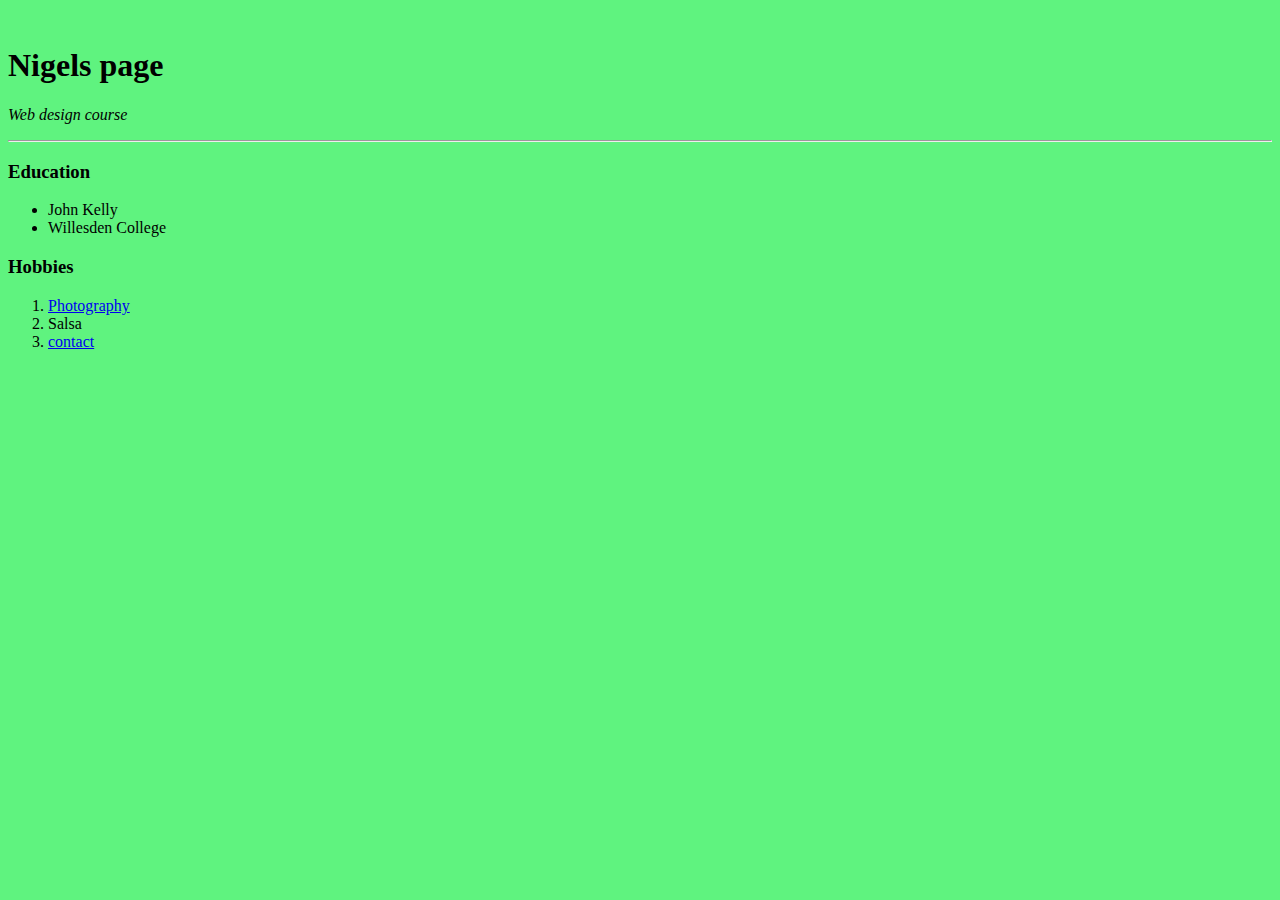
==== index.html @ 1b83ec4d "Update index.html" ====
<!DOCTYPE html>
<html></html>
    <head></head>
        <meta charset="utf-8">
        <title>Nigel's personal site</title>
    </head>
    <body style="background-color: rgb(95, 243, 127);">
        <img src="https://scontent.flhr4-3.fna.fbcdn.net/v/t39.30808-6/246018846_10159298294065499_4524985524338091681_n.jpg?_nc_cat=104&ccb=1-7&_nc_sid=09cbfe&_nc_ohc=_RwAtnGfR2gAX9KxgyK&_nc_ht=scontent.flhr4-3.fna&oh=00_AfBQ7mGENX-s7SRW5OtcraIPKqzcbXJub7bPucYuA4NwIw&oe=63E16365" alt="">
        <h1> Nigels page</h1>
        <p><em>Web design course </em></p>
        <hr>
        <h3>Education</h3>
        <ul>
            <li>John Kelly</li>
            <li>Willesden College</li>
        </ul>
        <h3>Hobbies</h3>
        <ol>
        <li><a href="/photography.html">Photography</a>
        <li>Salsa</li>
        <li><a href="/Contact.html"> contact</a>
        </ol>



    </body>
</html>
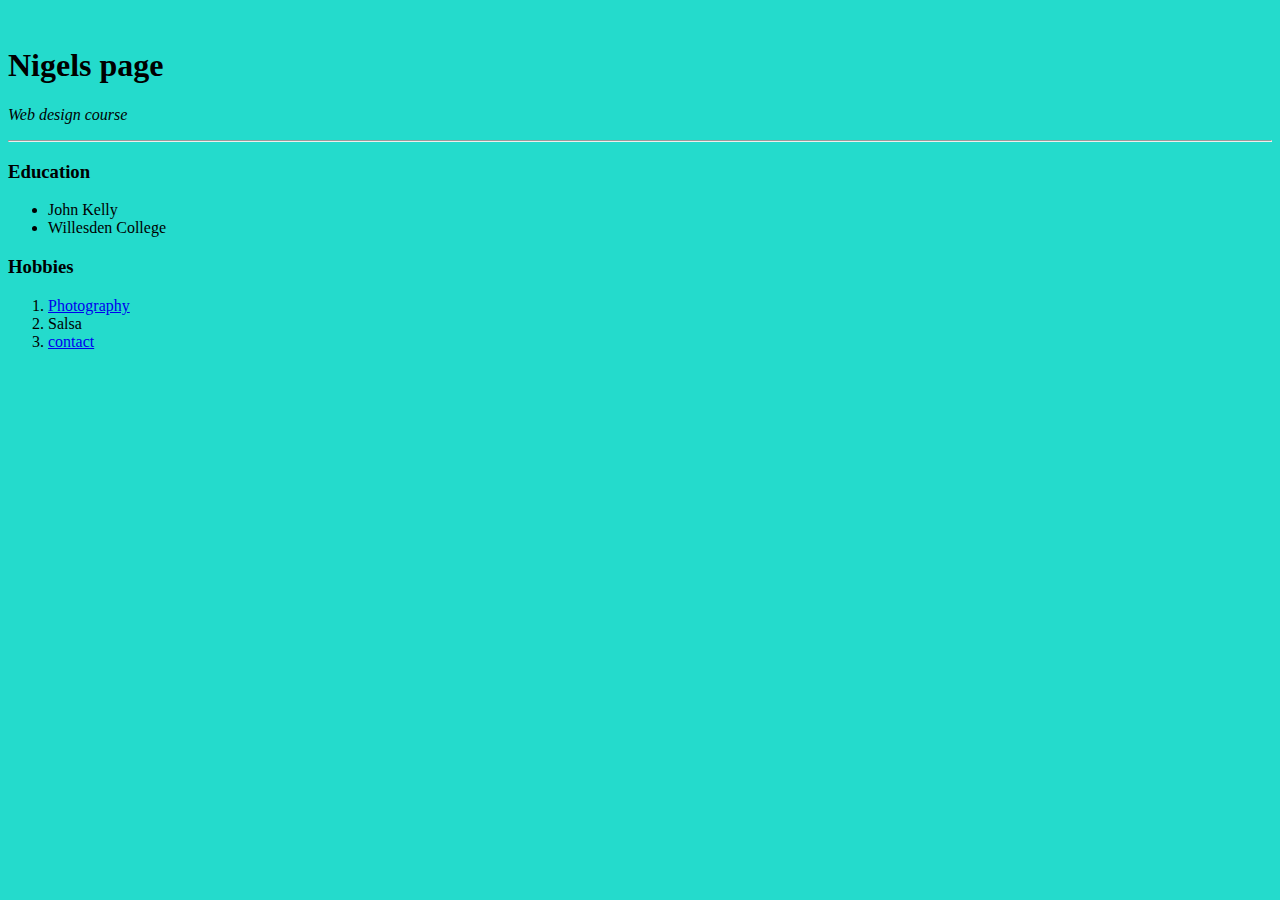
==== commit eb768a88: "Update index.html" ====
--- a/index.html
+++ b/index.html
@@ -4,7 +4,7 @@
         <meta charset="utf-8">
         <title>Nigel's personal site</title>
     </head>
-    <body style="background-color: rgb(95, 243, 127);">
+    <body style="background-color: rgb(36, 219, 204);">
         <img src="https://scontent.flhr4-3.fna.fbcdn.net/v/t39.30808-6/246018846_10159298294065499_4524985524338091681_n.jpg?_nc_cat=104&ccb=1-7&_nc_sid=09cbfe&_nc_ohc=_RwAtnGfR2gAX9KxgyK&_nc_ht=scontent.flhr4-3.fna&oh=00_AfBQ7mGENX-s7SRW5OtcraIPKqzcbXJub7bPucYuA4NwIw&oe=63E16365" alt="">
         <h1> Nigels page</h1>
         <p><em>Web design course </em></p>
@@ -16,9 +16,9 @@
         </ul>
         <h3>Hobbies</h3>
         <ol>
-        <li><a href="/photography.html">Photography</a>
+        <li><a href="/cvtest/photography.html">Photography</a>
         <li>Salsa</li>
-        <li><a href="/Contact.html"> contact</a>
+        <li><a href="/cvtest/Contact.html"> contact</a>
         </ol>
 
 
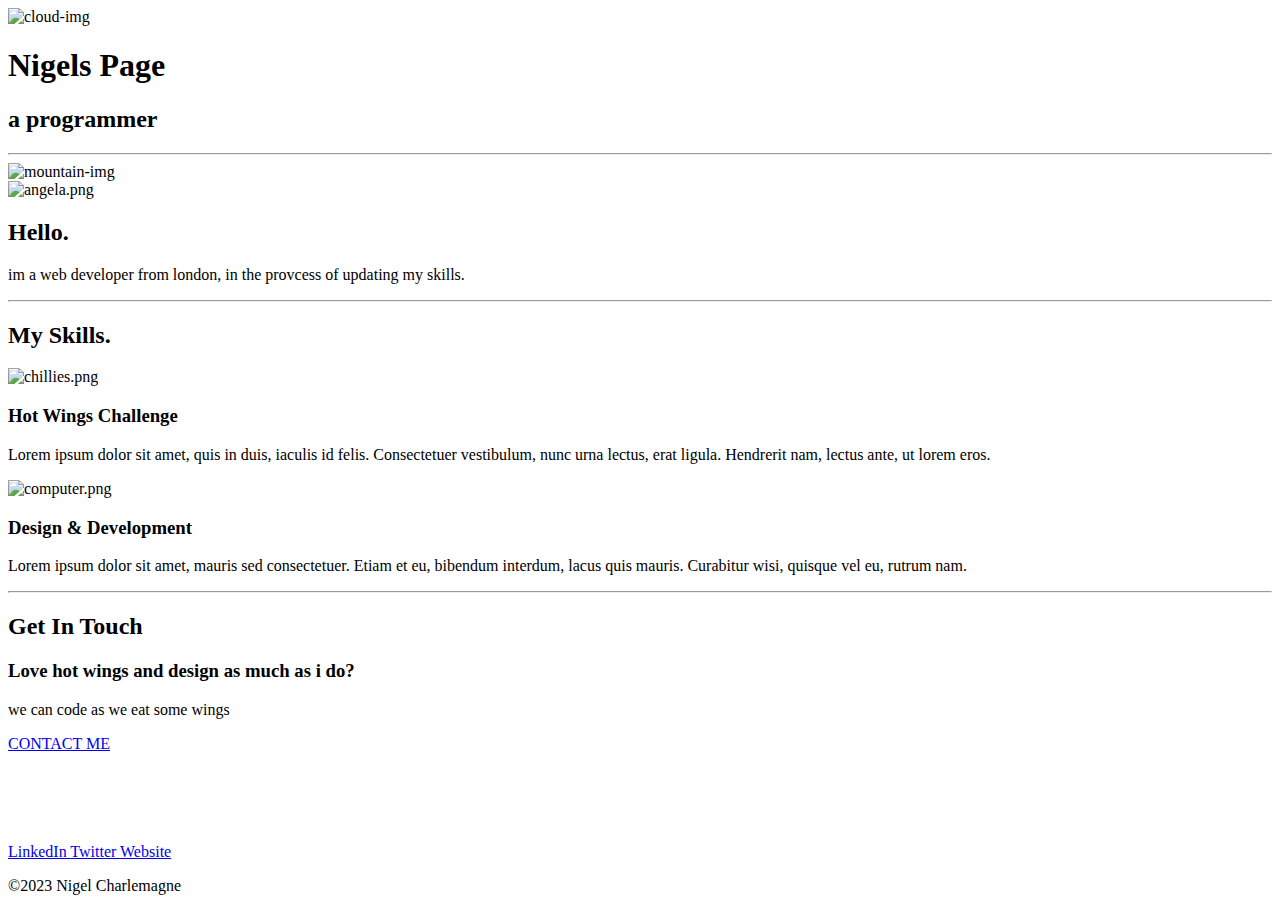
==== commit 5531a251: "Add files via upload" ====
--- a/index.html
+++ b/index.html
@@ -1,27 +1,68 @@
 <!DOCTYPE html>
-<html></html>
-    <head></head>
-        <meta charset="utf-8">
-        <title>Nigel's personal site</title>
-    </head>
-    <body style="background-color: rgb(36, 219, 204);">
-        <img src="https://scontent.flhr4-3.fna.fbcdn.net/v/t39.30808-6/246018846_10159298294065499_4524985524338091681_n.jpg?_nc_cat=104&ccb=1-7&_nc_sid=09cbfe&_nc_ohc=_RwAtnGfR2gAX9KxgyK&_nc_ht=scontent.flhr4-3.fna&oh=00_AfBQ7mGENX-s7SRW5OtcraIPKqzcbXJub7bPucYuA4NwIw&oe=63E16365" alt="">
-        <h1> Nigels page</h1>
-        <p><em>Web design course </em></p>
-        <hr>
-        <h3>Education</h3>
-        <ul>
-            <li>John Kelly</li>
-            <li>Willesden College</li>
-        </ul>
-        <h3>Hobbies</h3>
-        <ol>
-        <li><a href="/cvtest/photography.html">Photography</a>
-        <li>Salsa</li>
-        <li><a href="/cvtest/Contact.html"> contact</a>
-        </ol>
+<html lang="en">
+<head>
+    <meta charset="UTF-8">
+    <meta http-equiv="X-UA-Compatible" content="IE=edge">
+    <meta name="viewport" content="width=device-width, initial-scale=1.0">
+    <title>Nigel</title>
+    <link rel="stylesheet" href="css/styles.css">
+    <link rel="icon" href="favicon.ico">
+    <link rel="preconnect" href="https://fonts.googleapis.com">
+<link rel="preconnect" href="https://fonts.gstatic.com" crossorigin>
+<link href="https://fonts.googleapis.com/css2?family=Merriweather&family=Montserrat:ital,wght@1,100&family=Sacramento&display=swap" rel="stylesheet">
+</head>
+<body>
+    
+<div class="top-container" >
+    <img src="images/cloud.png" alt="cloud-img">
+    
+    <h1> Nigels Page</h1> 
+    <h2>a <span class="pro">pro</span>grammer</h2>
+    <hr>
+    <img src="images/mountain.png" alt="mountain-img">
+</div>  
 
+<div class="middle-container">
+    <div class="profile"></div>
+      <img src="images/angela.png" alt="angela.png">
+      <h2>Hello.</h2>
+      <p class="intro">im a web developer from london, in the provcess of updating my skills.</p>
+    </div>
+    <hr>
+    <div class="skills">
+      <h2>My Skills.</h2>
+      <div class="skill-row">
+        <img class="code" src="images/chillies.png" alt="chillies.png">
+        <h3>Hot Wings Challenge</h3>
+        <p class="code-skill-descrioption">Lorem ipsum dolor sit amet, quis in duis, iaculis id felis. Consectetuer vestibulum, nunc urna lectus, erat ligula. Hendrerit nam, lectus ante, ut lorem eros.</p>
+      </div>
+      <div class="skill-row">
+        <img class="chillie" src="images/computer.png" alt="computer.png">
+        <h3>Design & Development</h3>
+        <p class="code-skill-descrioption2">Lorem ipsum dolor sit amet, mauris sed consectetuer. Etiam et eu, bibendum interdum, lacus quis mauris. Curabitur wisi, quisque vel eu, rutrum nam.</p>
+      </div>
+    </div>
+    <hr>
+    <div class="contact-me">
+      <h2>Get In Touch</h2>
+      <h3>Love hot wings and design as much as i do?</h3>
+      <p>we can code as we eat some  wings</p>
+      <a class="btn" href="mailto:name@email.com">CONTACT ME</a> <br><br><br><br>
 
+    </div>
+  </div>
+  
+  
+  <div class="bottom-container"> <br><br>
+    <a class="footer-link" href="https://www.linkedin.com/">LinkedIn </a>
+    
+    <a class="footer-link" href="https://twitter.com/">Twitter </a>
+    
+    <a class="footer-link" href="https://www.appbrewery.co/">Website </a>
 
-    </body>
-</html>
+    <p class="footer">©2023 Nigel Charlemagne</p>
+  </div>
+  
+   
+</body>
+</html>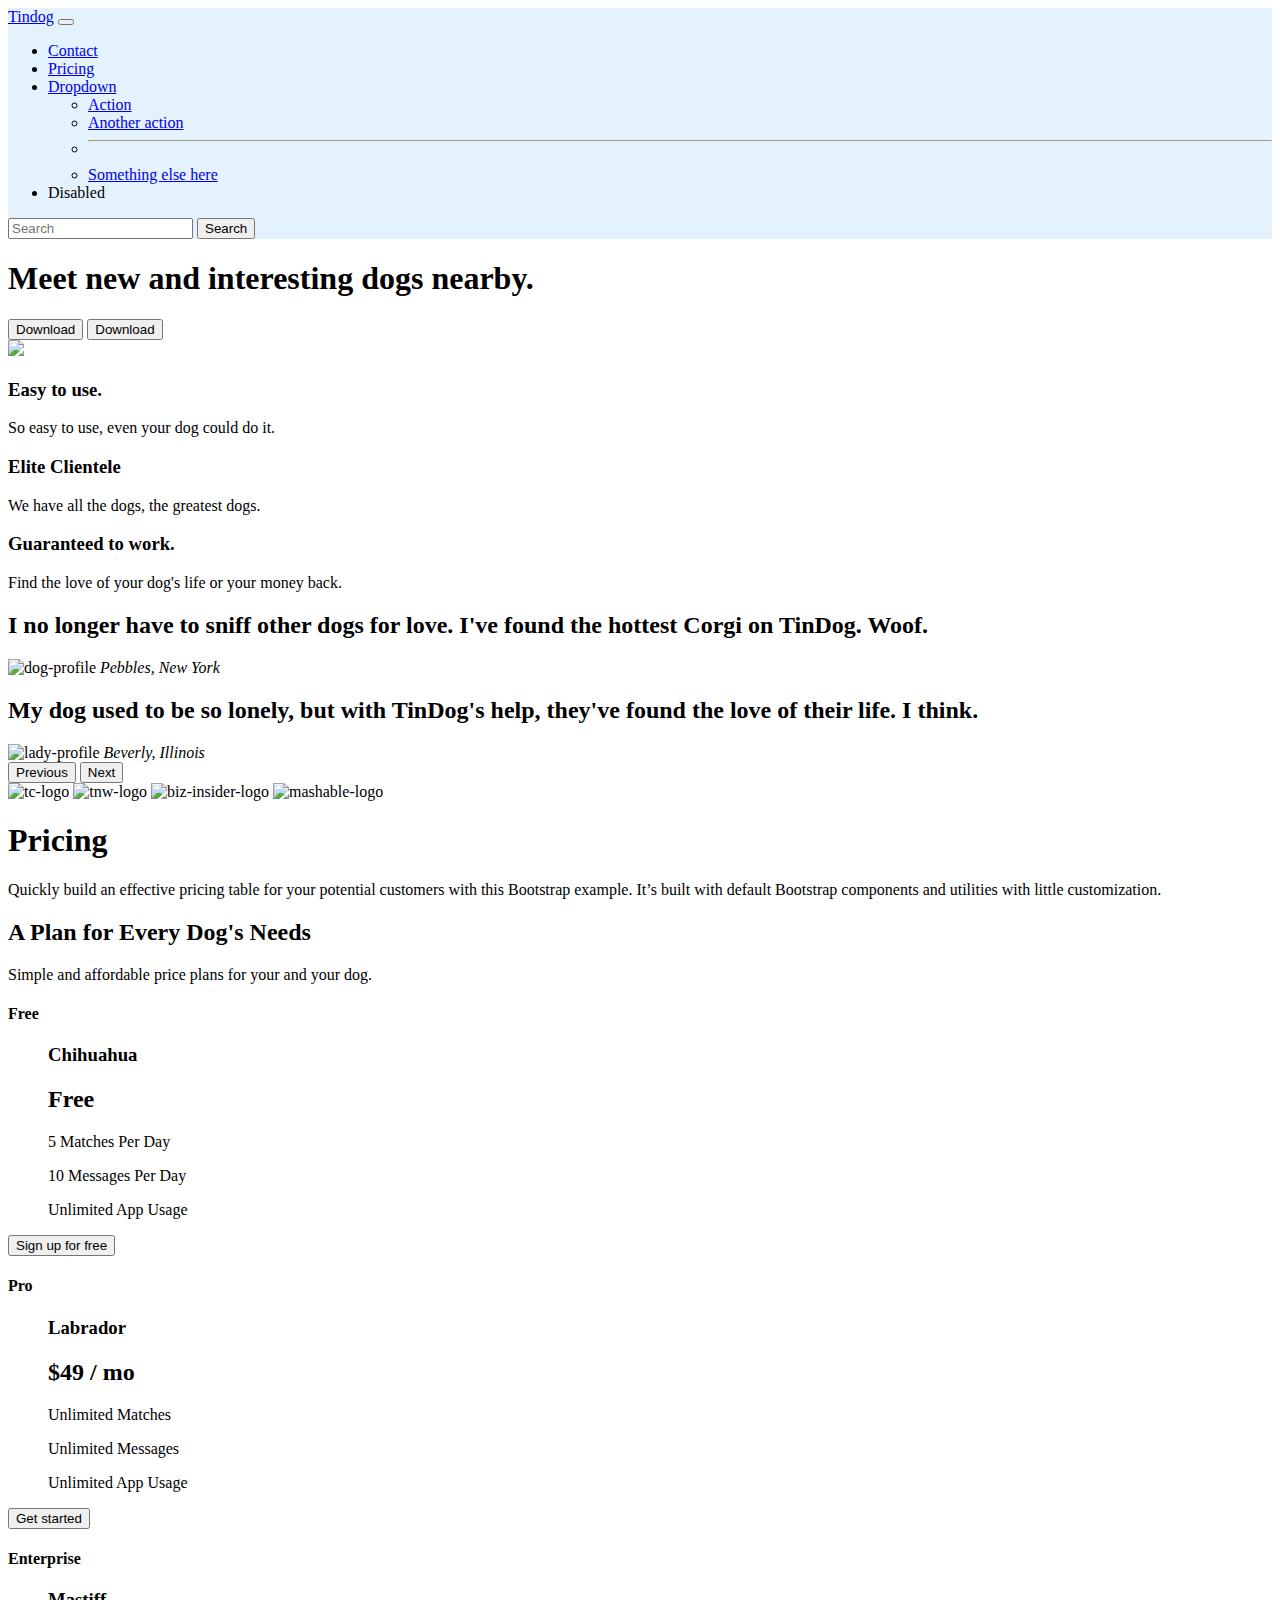
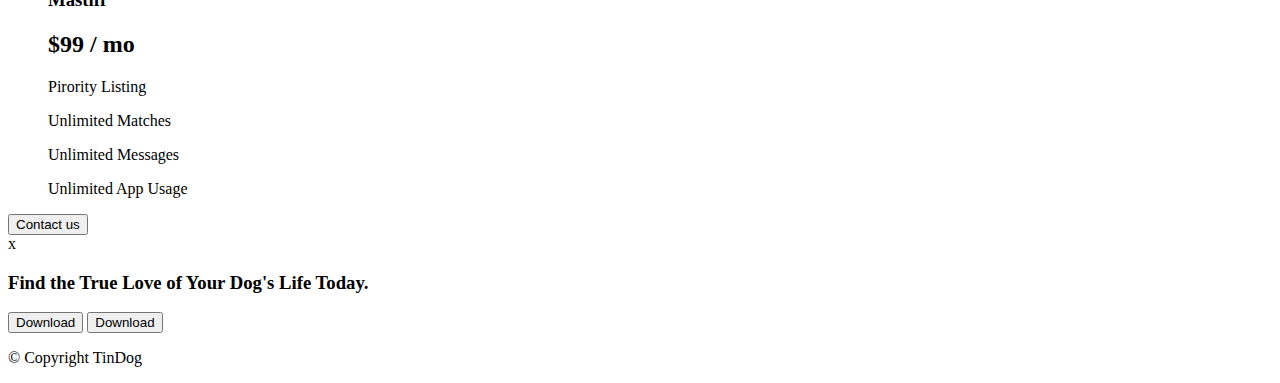
==== commit 151fc83c: "Add files via upload" ====
--- a/index.html
+++ b/index.html
@@ -1,68 +1,264 @@
-<!DOCTYPE html>
-<html lang="en">
-<head>
-    <meta charset="UTF-8">
-    <meta http-equiv="X-UA-Compatible" content="IE=edge">
-    <meta name="viewport" content="width=device-width, initial-scale=1.0">
-    <title>Nigel</title>
-    <link rel="stylesheet" href="css/styles.css">
-    <link rel="icon" href="favicon.ico">
-    <link rel="preconnect" href="https://fonts.googleapis.com">
-<link rel="preconnect" href="https://fonts.gstatic.com" crossorigin>
-<link href="https://fonts.googleapis.com/css2?family=Merriweather&family=Montserrat:ital,wght@1,100&family=Sacramento&display=swap" rel="stylesheet">
-</head>
-<body>
-    
-<div class="top-container" >
-    <img src="images/cloud.png" alt="cloud-img">
-    
-    <h1> Nigels Page</h1> 
-    <h2>a <span class="pro">pro</span>grammer</h2>
-    <hr>
-    <img src="images/mountain.png" alt="mountain-img">
-</div>  
-
-<div class="middle-container">
-    <div class="profile"></div>
-      <img src="images/angela.png" alt="angela.png">
-      <h2>Hello.</h2>
-      <p class="intro">im a web developer from london, in the provcess of updating my skills.</p>
-    </div>
-    <hr>
-    <div class="skills">
-      <h2>My Skills.</h2>
-      <div class="skill-row">
-        <img class="code" src="images/chillies.png" alt="chillies.png">
-        <h3>Hot Wings Challenge</h3>
-        <p class="code-skill-descrioption">Lorem ipsum dolor sit amet, quis in duis, iaculis id felis. Consectetuer vestibulum, nunc urna lectus, erat ligula. Hendrerit nam, lectus ante, ut lorem eros.</p>
-      </div>
-      <div class="skill-row">
-        <img class="chillie" src="images/computer.png" alt="computer.png">
-        <h3>Design & Development</h3>
-        <p class="code-skill-descrioption2">Lorem ipsum dolor sit amet, mauris sed consectetuer. Etiam et eu, bibendum interdum, lacus quis mauris. Curabitur wisi, quisque vel eu, rutrum nam.</p>
-      </div>
-    </div>
-    <hr>
-    <div class="contact-me">
-      <h2>Get In Touch</h2>
-      <h3>Love hot wings and design as much as i do?</h3>
-      <p>we can code as we eat some  wings</p>
-      <a class="btn" href="mailto:name@email.com">CONTACT ME</a> <br><br><br><br>
-
-    </div>
-  </div>
-  
-  
-  <div class="bottom-container"> <br><br>
-    <a class="footer-link" href="https://www.linkedin.com/">LinkedIn </a>
-    
-    <a class="footer-link" href="https://twitter.com/">Twitter </a>
-    
-    <a class="footer-link" href="https://www.appbrewery.co/">Website </a>
-
-    <p class="footer">©2023 Nigel Charlemagne</p>
-  </div>
-  
-   
-</body>
-</html>+<!DOCTYPE html>
+<html lang="en">
+<head>
+    <meta charset="UTF-8">
+    <meta http-equiv="X-UA-Compatible" content="IE=edge">
+    <meta name="viewport" content="width=device-width, initial-scale=1.0">
+    <link rel="preconnect" href="https://fonts.googleapis.com">
+<link rel="preconnect" href="https://fonts.gstatic.com" crossorigin>
+<link href="https://fonts.googleapis.com/css2?family=Montserrat&family=Ubuntu&display=swap" rel="stylesheet">
+<link rel="preconnect" href="https://fonts.googleapis.com">
+<link rel="preconnect" href="https://fonts.gstatic.com" crossorigin>
+
+
+
+    <title>Tindog</title>
+    <!-- Font awsome -->
+    <script src="https://kit.fontawesome.com/3d296e22ac.js" crossorigin="anonymous"></script>
+    <meta name="viewport" content="width=device-width, initial-scale=1">
+    <link href="https://fonts.googleapis.com/css2?family=Montserrat&family=Ubuntu&display=swap" rel="stylesheet">
+    <link href="https://cdn.jsdelivr.net/npm/bootstrap@5.3.0-alpha1/dist/css/bootstrap.min.css" rel="stylesheet" integrity="sha384-GLhlTQ8iRABdZLl6O3oVMWSktQOp6b7In1Zl3/Jr59b6EGGoI1aFkw7cmDA6j6gD" crossorigin="anonymous">
+   
+    <link rel="stylesheet" href="css/styles.css">
+</head>
+
+<body>
+
+  <section id="title">
+    <div class="container-fluid">
+        <!-- Nav Bar -->
+          <nav class="navbar navbar-expand-lg "style="background-color: #e3f2fd; " bg-body-tertiary">          <div class="container-fluid">
+            <a class="navbar-brand" href="#">Tindog</a>
+            <button class="navbar-toggler" type="button" data-bs-toggle="collapse" data-bs-target="#navbarSupportedContent" aria-controls="navbarSupportedContent" aria-expanded="false" aria-label="Toggle navigation">
+              <span class="navbar-toggler-icon"></span>
+            </button>
+            <div class="collapse navbar-collapse" id="navbarSupportedContent">
+              <ul class="navbar-nav me-auto mb-2 mb-lg-0">
+                <li class="nav-item">
+                  <a class="nav-link active" aria-current="page" href="#">Contact</a>
+                </li>
+                <li class="nav-item">
+                  <a class="nav-link" href="#">Pricing</a>
+                </li>
+                <li class="nav-item dropdown">
+                  <a class="nav-link dropdown-toggle" href="#" role="button" data-bs-toggle="dropdown" aria-expanded="false">
+                    Dropdown
+                  </a>
+                  <ul class="dropdown-menu">
+                    <li><a class="dropdown-item" href="#">Action</a></li>
+                    <li><a class="dropdown-item" href="#">Another action</a></li>
+                    <li><hr class="dropdown-divider"></li>
+                    <li><a class="dropdown-item" href="#">Something else here</a></li>
+                  </ul>
+                </li>
+                <li class="nav-item">
+                  <a class="nav-link disabled">Disabled</a>
+                </li>
+              </ul>
+              <form class="d-flex" role="search">
+                <input class="form-control me-2" type="search" placeholder="Search" aria-label="Search">
+                <button class="btn btn-outline-success" type="submit">Search</button>
+              </form>
+            </div>
+          </nav> 
+        
+             
+
+
+
+
+           <!-- Title -->
+
+              <div class="row">
+
+                  <div class="col-lg-6">
+                    <h1>Meet new and interesting dogs nearby.</h1>
+                    
+                    <button type="button" class="btn btn-dark btn-lg download-button"><i class="fa-brands fa-apple"></i> Download</button>
+                    <button type="button" class="btn btn-outline-secondary btn-lg download-button"><i class="fa-brands fa-google-play"></i> Download</button>
+                  </div>
+              
+                
+
+                  <div class="col-lg-6">
+                    <img class="title-image" src="images/iphone6.png" lt="iphone-mockup">
+                  </div>
+              </div>
+    </div>    
+      
+  </section>
+
+
+  <!-- Features -->
+
+  <section id="features">
+
+    <div class="row">
+      <div class="feature-box col-lg-4">
+        <i class=" icon fa-solid fa-heart fa-4x"></i>
+        <h3>Easy to use.</h3>
+        <p>So easy to use, even your dog could do it.</p>
+
+      </div>
+      <div class=" feature-box col-lg-4">
+        <i class="  icon fa-solid fa-bullseye fa-4x"></i>
+        <h3>Elite Clientele</h3>
+        <p>We have all the dogs, the greatest dogs.</p>
+      
+      </div>
+    
+      <div class="feature-box col-lg-4">
+        <i class=" icon fa-solid fa-check  fa-4x"></i>
+        <h3>Guaranteed to work.</h3>
+        <p>Find the love of your dog's life or your money back.</p>
+      
+      </div>
+   
+   
+
+      </div>
+  </section>
+
+
+  <!-- Testimonials -->
+
+  <section id="testimonials">
+    <div id="carouselExampleAutoplaying" class="carousel slide" data-bs-ride="carousel">
+      <div class="carousel-inner">
+        <div class="carousel-item active">
+          <!-- <img src="..." class="d-block w-100" alt="..."> -->
+          <h2>I no longer have to sniff other dogs for love. I've found the hottest Corgi on TinDog. Woof.</h2>
+          <img class="testimonial-image" src="images/dog-img.jpg" alt="dog-profile">
+          <em>Pebbles, New York</em>
+        </div>
+        <div class="carousel-item">
+          <!-- <img src="..." class="d-block w-100" alt="..."> -->
+          <h2 class="testimonial-text">My dog used to be so lonely, but with TinDog's help, they've found the love of their life. I think.</h2>
+          <img class="testimonial-image" src="images/lady-img.jpg" alt="lady-profile">
+          <em>Beverly, Illinois</em>
+      
+        </div>
+       
+      </div>
+      <button class="carousel-control-prev" type="button" data-bs-target="#carouselExampleAutoplaying" data-bs-slide="prev">
+        <span class="carousel-control-prev-icon" aria-hidden="true"></span>
+        <span class="visually-hidden">Previous</span>
+      </button>
+      <button class="carousel-control-next" type="button" data-bs-target="#carouselExampleAutoplaying" data-bs-slide="next">
+        <span class="carousel-control-next-icon" aria-hidden="true"></span>
+        <span class="visually-hidden">Next</span>
+      </button>
+    </div>
+
+
+
+   
+  </section>
+
+
+  <!-- Press -->
+
+  <section id="press">
+    <img class="press-logo" src="images/techcrunch.png" alt="tc-logo">
+    <img class="press-logo" src="images/tnw.png" alt="tnw-logo">
+    <img class="press-logo" src="images/bizinsider.png" alt="biz-insider-logo">
+    <img class="press-logo" src="images/mashable.png" alt="mashable-logo">
+
+  </section>
+
+
+  <!-- Pricing -->
+
+  <section id="pricing">
+    <div class="pricing-header p-3 pb-md-4 mx-auto text-center">
+      <h1 class="display-4 fw-normal">Pricing</h1>
+      <p class="fs-5 text-muted">Quickly build an effective pricing table for your potential customers with this Bootstrap example. It’s built with default Bootstrap components and utilities with little customization.</p>
+   
+    <h2>A Plan for Every Dog's Needs</h2>
+    <p>Simple and affordable price plans for your and your dog.</p>
+    </div>
+
+    <div class="row row-cols-1 row-cols-md-3 mb-3 text-center">
+      <div class="col">
+        <div class="card mb-4 rounded-3 shadow-sm">
+          <div class="card-header py-3">
+            <h4 class="my-0 fw-normal">Free</h4>
+          </div>
+          <div class="card-body">
+            <h1 class="card-title pricing-card-title"><small class="text-muted fw-light"></small></h1>
+            <ul class="list-unstyled mt-3 mb-4">
+              <h3>Chihuahua</h3>
+              <h2>Free</h2>
+              <p>5 Matches Per Day</p>
+              <p>10 Messages Per Day</p>
+              <p>Unlimited App Usage</p>
+            </ul>
+            <button type="button" class="w-50 btn btn-lg btn-outline-dark">Sign up for free</button>
+          </div>
+        </div>
+      </div>
+      <div class="col">
+        <div class="card mb-4 rounded-3 shadow-sm">
+          <div class="card-header py-3">
+            <h4 class="my-0 fw-normal">Pro</h4>
+          </div>
+          <div class="card-body">
+            <h1 class="card-title pricing-card-title"><small class="text-muted fw-light"></small></h1>
+            <ul class="list-unstyled mt-3 mb-4">
+              <h3>Labrador</h3>
+              <h2>$49 / mo</h2>
+              <p>Unlimited Matches</p>
+              <p>Unlimited Messages</p>
+              <p>Unlimited App Usage</p>
+            </ul>
+            <button type="button" class="w-50 btn btn-lg btn-dark">Get started</button>
+          </div>
+        </div>
+      </div>
+      <div class="col">
+        <div class="card mb-4 rounded-3 shadow-sm border-dark">
+          <div class="card-header py-3 text-bg-dark border-dark">
+            <h4 class="my-0 fw-normal">Enterprise</h4>
+          </div>
+          <div class="card-body">
+            <h1 class="card-title pricing-card-title"><small class="text-muted fw-light"></small></h1>
+            <ul class="list-unstyled mt-3 mb-4">
+              <h3>Mastiff</h3>
+              <h2>$99 / mo</h2>
+              <p>Pirority Listing</p>
+              <p>Unlimited Matches</p>
+              <p>Unlimited Messages</p>
+              <p>Unlimited App Usage</p>
+            </ul>
+            <button type="button" class="w-50 btn btn-lg btn-dark">Contact us</button>
+          </div>
+        </div>
+      </div>
+    </div>
+   x
+  </section>
+
+
+  <!-- Call to Action -->
+
+  <section id="cta">
+
+    <h3>Find the True Love of Your Dog's Life Today.</h3>
+    <button type="button">Download</button>
+    <button type="button">Download</button>
+
+  </section>
+
+
+  <!-- Footer -->
+
+  <footer id="footer">
+
+    <p>© Copyright TinDog</p>
+
+  </footer>
+
+  <script src="https://cdn.jsdelivr.net/npm/bootstrap@5.3.0-alpha1/dist/js/bootstrap.min.js" integrity="sha384-mQ93GR66B00ZXjt0YO5KlohRA5SY2XofN4zfuZxLkoj1gXtW8ANNCe9d5Y3eG5eD" crossorigin="anonymous"></script>
+</body>
+
+</html>
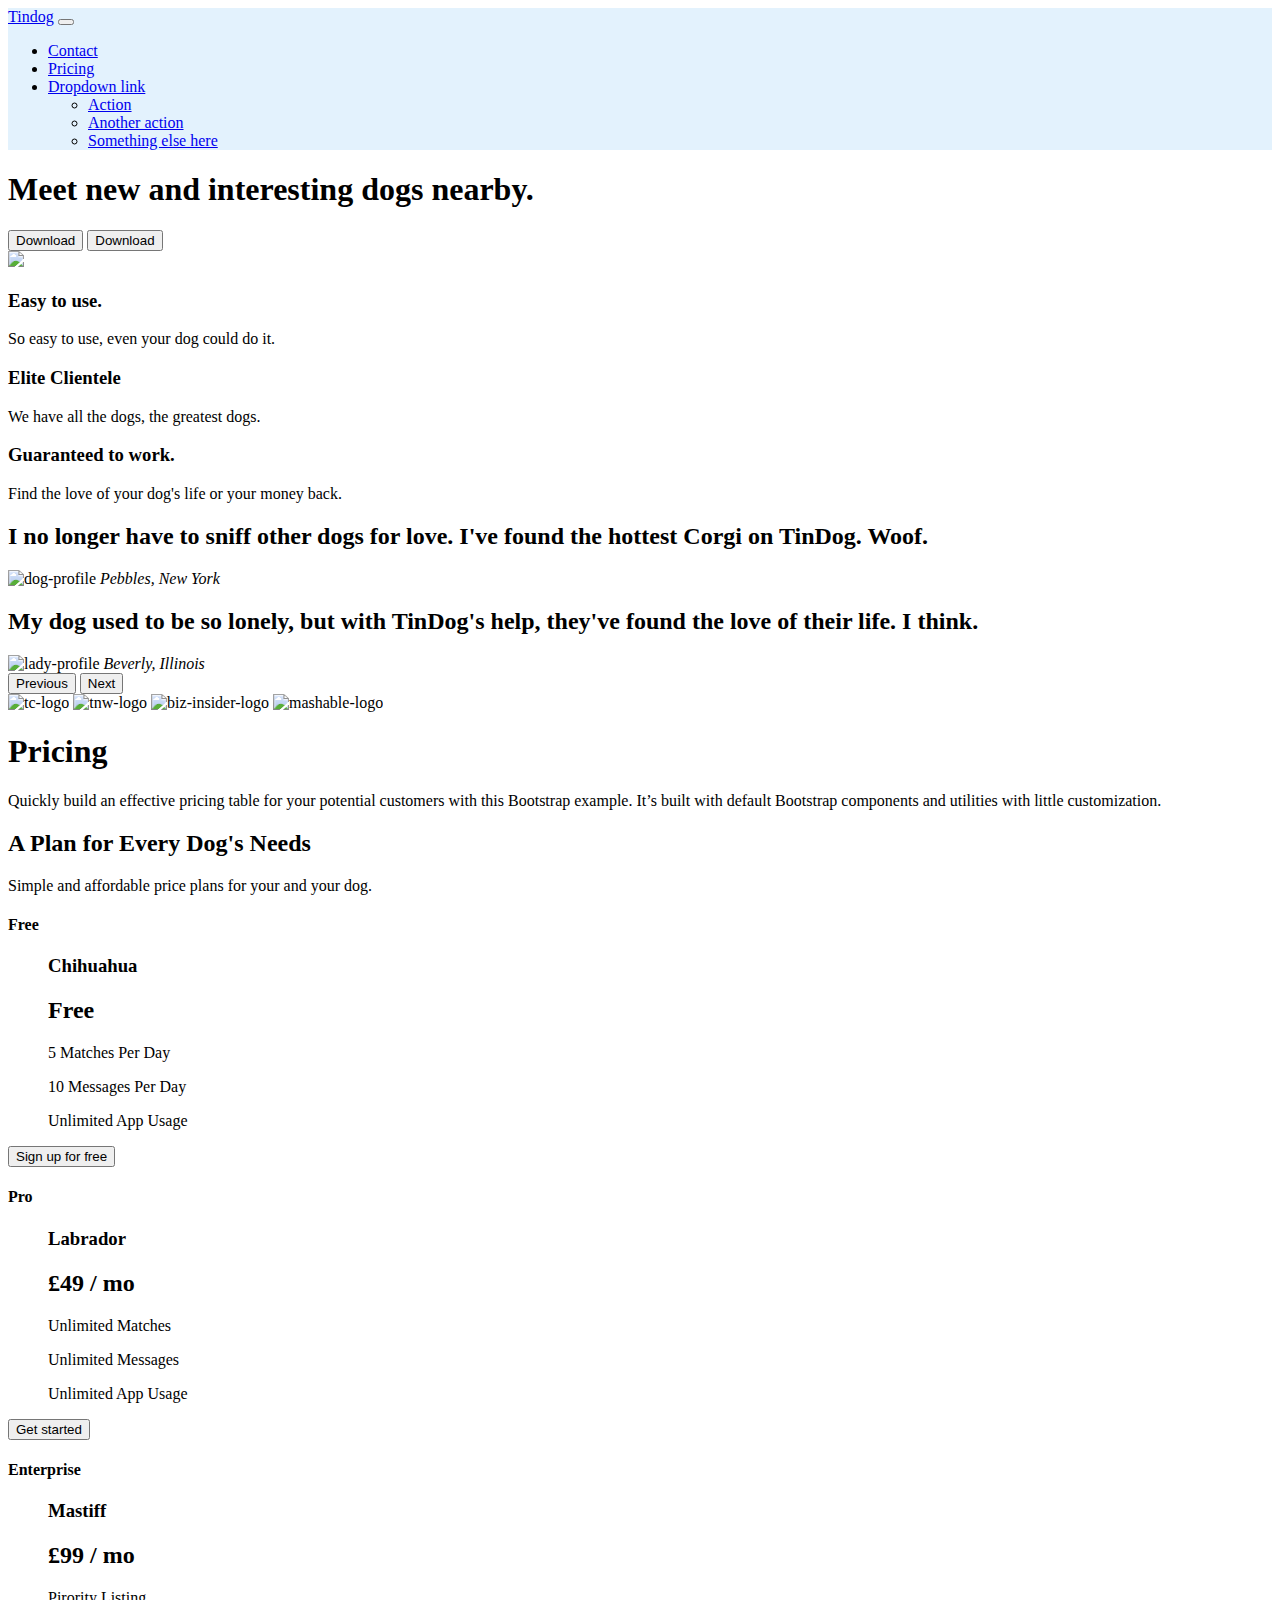
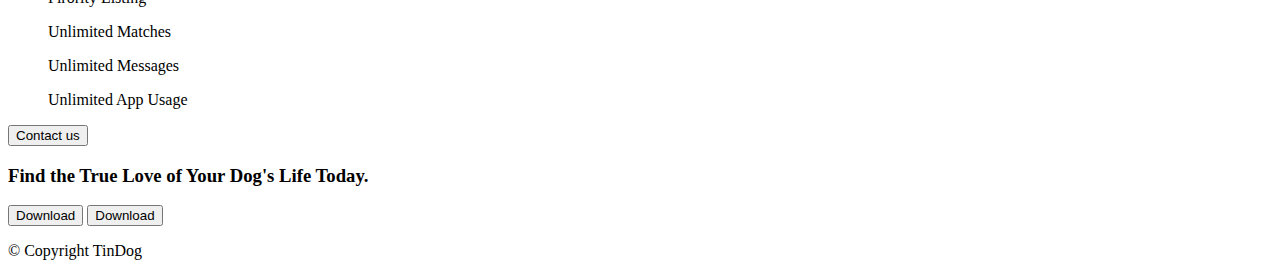
==== commit 5355dc9f: "Add files via upload" ====
--- a/index.html
+++ b/index.html
@@ -27,38 +27,35 @@
   <section id="title">
     <div class="container-fluid">
         <!-- Nav Bar -->
-          <nav class="navbar navbar-expand-lg "style="background-color: #e3f2fd; " bg-body-tertiary">          <div class="container-fluid">
+          <nav class="navbar navbar-expand-lg "style="background-color: #e3f2fd; " bg-body-tertiary">        
             <a class="navbar-brand" href="#">Tindog</a>
             <button class="navbar-toggler" type="button" data-bs-toggle="collapse" data-bs-target="#navbarSupportedContent" aria-controls="navbarSupportedContent" aria-expanded="false" aria-label="Toggle navigation">
               <span class="navbar-toggler-icon"></span>
             </button>
             <div class="collapse navbar-collapse" id="navbarSupportedContent">
-              <ul class="navbar-nav me-auto mb-2 mb-lg-0">
+              <ul class="navbar-nav ms-auto mb-2 mb-lg-0">
                 <li class="nav-item">
-                  <a class="nav-link active" aria-current="page" href="#">Contact</a>
+                  <a class="nav-link active" aria-current="page" href="#footer">Contact</a>
                 </li>
                 <li class="nav-item">
-                  <a class="nav-link" href="#">Pricing</a>
+                  <a class="nav-link" href="#pricing">Pricing</a>
                 </li>
                 <li class="nav-item dropdown">
                   <a class="nav-link dropdown-toggle" href="#" role="button" data-bs-toggle="dropdown" aria-expanded="false">
-                    Dropdown
+                    Dropdown link
                   </a>
                   <ul class="dropdown-menu">
                     <li><a class="dropdown-item" href="#">Action</a></li>
                     <li><a class="dropdown-item" href="#">Another action</a></li>
-                    <li><hr class="dropdown-divider"></li>
                     <li><a class="dropdown-item" href="#">Something else here</a></li>
                   </ul>
                 </li>
-                <li class="nav-item">
-                  <a class="nav-link disabled">Disabled</a>
-                </li>
+        
               </ul>
-              <form class="d-flex" role="search">
+              <!-- <form class="d-flex" role="search">
                 <input class="form-control me-2" type="search" placeholder="Search" aria-label="Search">
                 <button class="btn btn-outline-success" type="submit">Search</button>
-              </form>
+              </form> -->
             </div>
           </nav> 
         
@@ -206,7 +203,7 @@
             <h1 class="card-title pricing-card-title"><small class="text-muted fw-light"></small></h1>
             <ul class="list-unstyled mt-3 mb-4">
               <h3>Labrador</h3>
-              <h2>$49 / mo</h2>
+              <h2>£49 / mo</h2>
               <p>Unlimited Matches</p>
               <p>Unlimited Messages</p>
               <p>Unlimited App Usage</p>
@@ -224,7 +221,7 @@
             <h1 class="card-title pricing-card-title"><small class="text-muted fw-light"></small></h1>
             <ul class="list-unstyled mt-3 mb-4">
               <h3>Mastiff</h3>
-              <h2>$99 / mo</h2>
+              <h2>£99 / mo</h2>
               <p>Pirority Listing</p>
               <p>Unlimited Matches</p>
               <p>Unlimited Messages</p>
@@ -235,7 +232,7 @@
         </div>
       </div>
     </div>
-   x
+   
   </section>
 
 
@@ -244,8 +241,8 @@
   <section id="cta">
 
     <h3>Find the True Love of Your Dog's Life Today.</h3>
-    <button type="button">Download</button>
-    <button type="button">Download</button>
+    <button type="button" class="btn btn-dark btn-lg download-button"><i class="fa-brands fa-apple"></i> Download</button>
+    <button type="button" class="btn btn-outline-secondary btn-lg download-button"><i class="fa-brands fa-google-play"></i> Download</button>
 
   </section>
 
@@ -257,7 +254,7 @@
     <p>© Copyright TinDog</p>
 
   </footer>
-
+  <script src="https://cdn.jsdelivr.net/npm/@popperjs/core@2.11.6/dist/umd/popper.min.js" integrity="sha384-oBqDVmMz9ATKxIep9tiCxS/Z9fNfEXiDAYTujMAeBAsjFuCZSmKbSSUnQlmh/jp3" crossorigin="anonymous"></script>
   <script src="https://cdn.jsdelivr.net/npm/bootstrap@5.3.0-alpha1/dist/js/bootstrap.min.js" integrity="sha384-mQ93GR66B00ZXjt0YO5KlohRA5SY2XofN4zfuZxLkoj1gXtW8ANNCe9d5Y3eG5eD" crossorigin="anonymous"></script>
 </body>
 
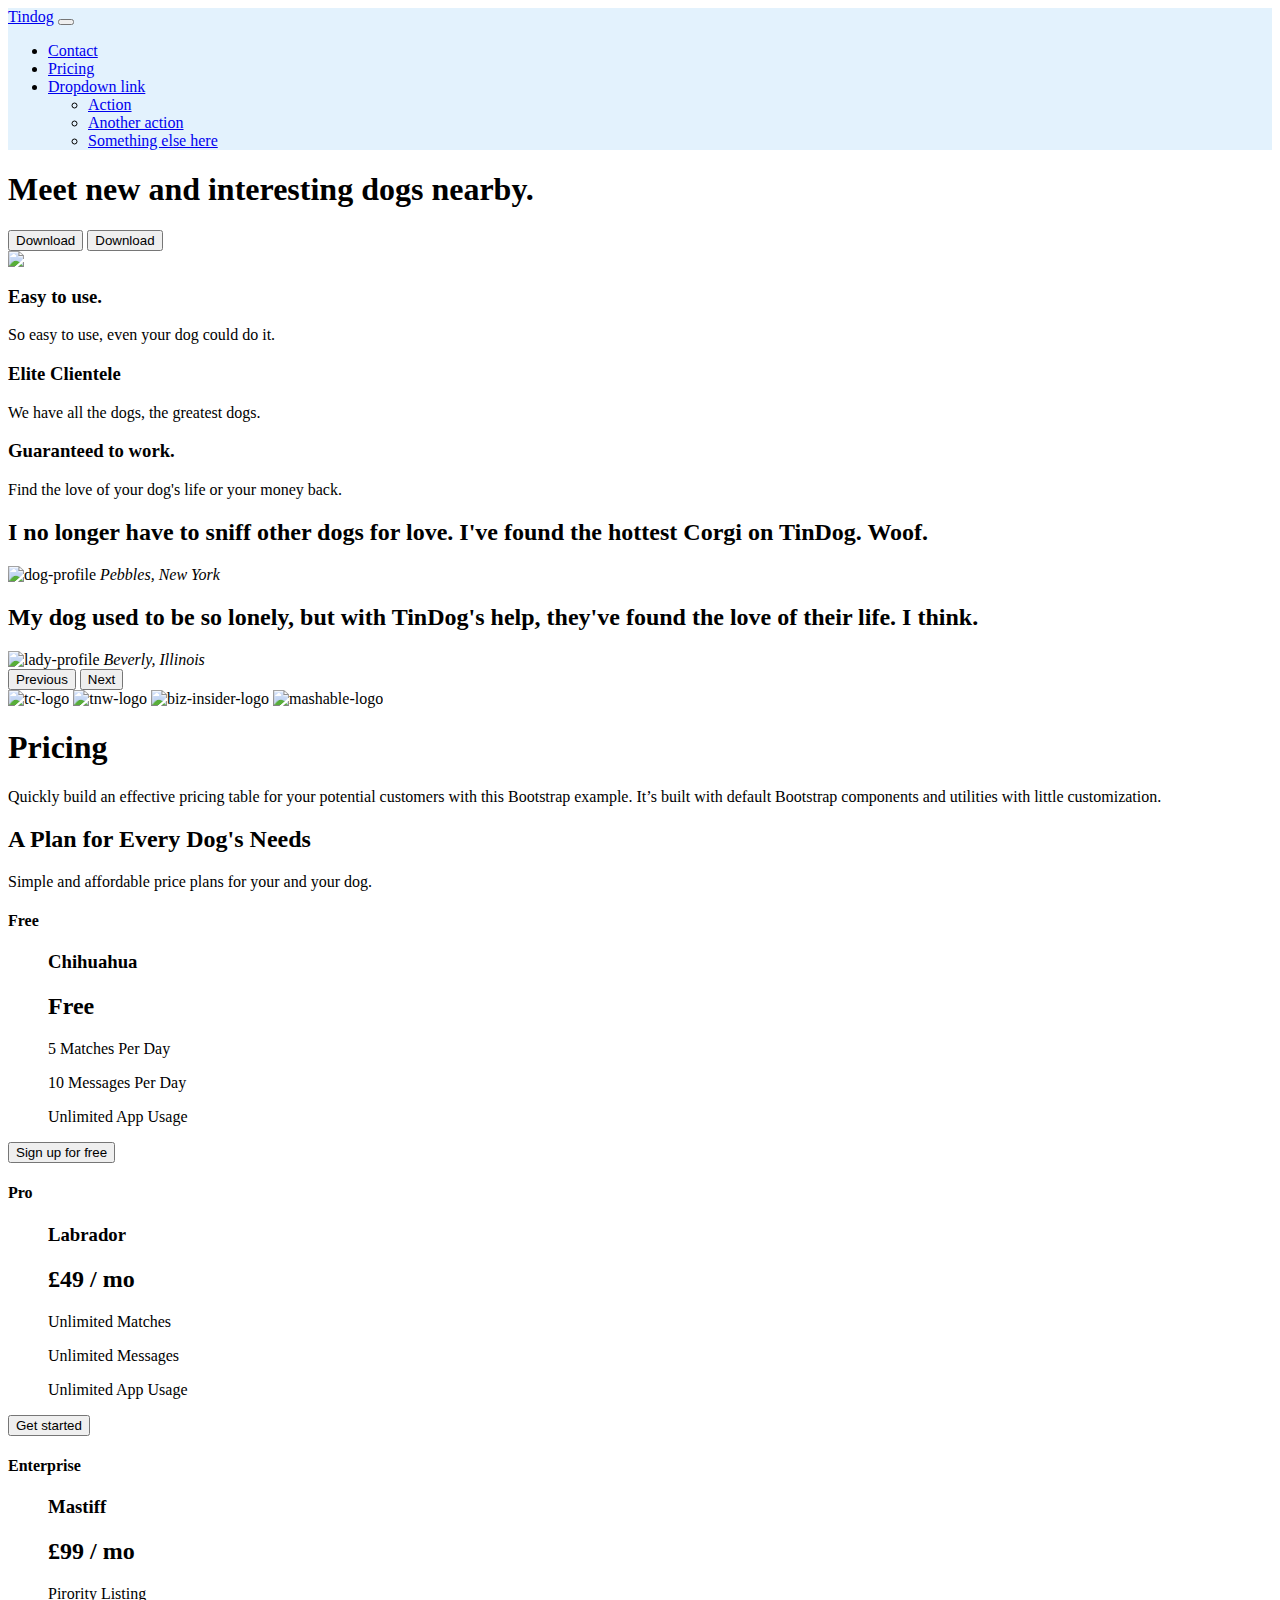
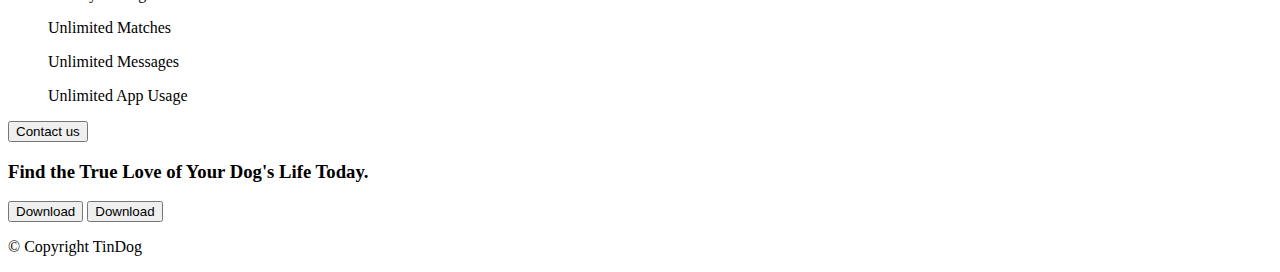
==== commit 60893f62: "Update index.html" ====
--- a/index.html
+++ b/index.html
@@ -1,4 +1,4 @@
-<!DOCTYPE html>
+
 <html lang="en">
 <head>
     <meta charset="UTF-8">
